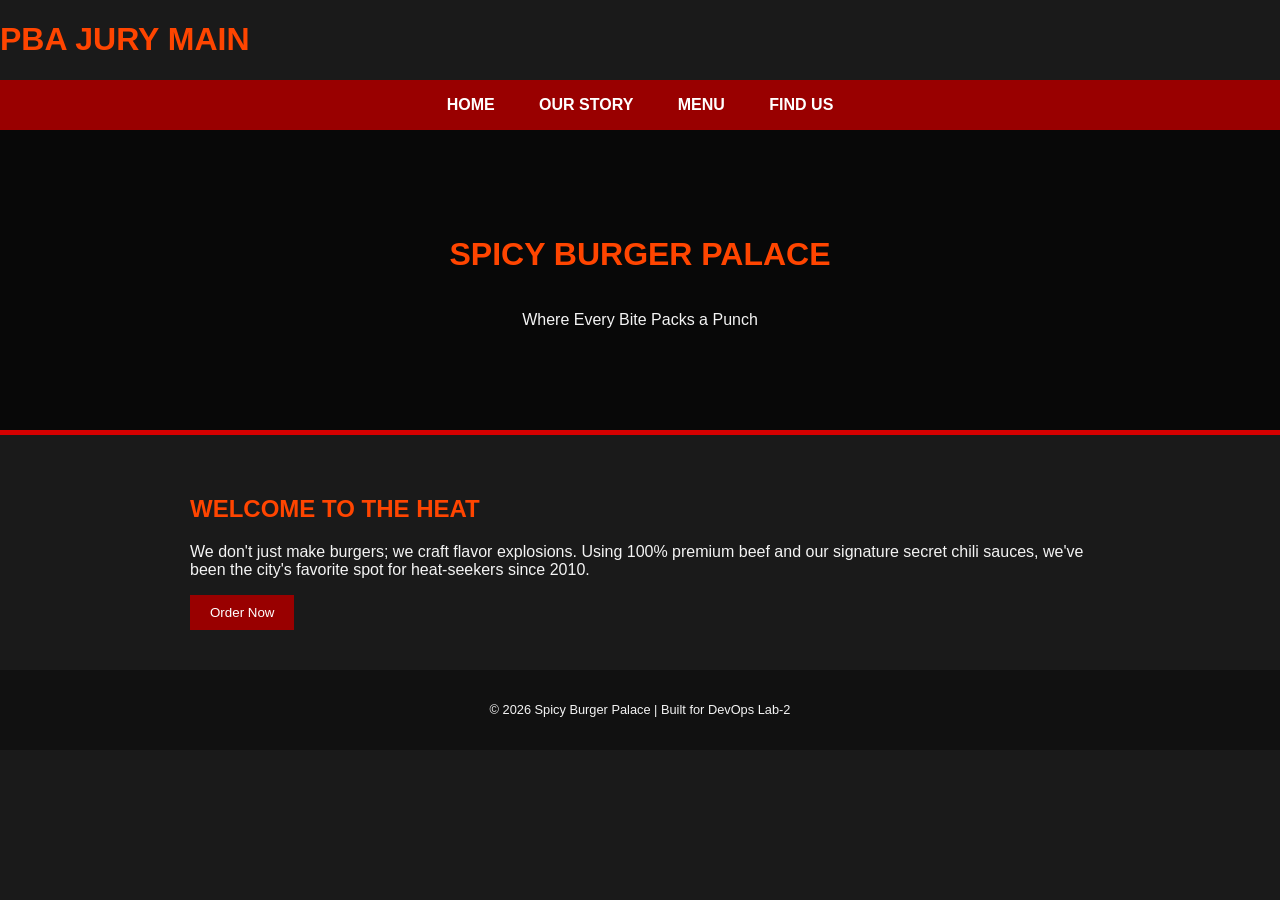
==== index.html @ 77371dec "Update index.html" ====
<!DOCTYPE html>
<html lang="en">
<head>
    <meta charset="UTF-8">
    <title>Spicy Burger Palace | Home</title>
    <link rel="stylesheet" href="style.css">
</head>
<body>
    <h1>PBA Jury main </h1>
    <nav>
        <a href="index.html">Home</a>
        <a href="about.html">Our Story</a>
        <a href="menu.html">Menu</a>
        <a href="contact.html">Find Us</a>
    </nav>

    <header>
        <h1>Spicy Burger Palace</h1>
        <p>Where Every Bite Packs a Punch</p>
    </header>

    <div class="container">
        <h2>Welcome to the Heat</h2>
        <p>We don't just make burgers; we craft flavor explosions. Using 100% premium beef and our signature secret chili sauces, we've been the city's favorite spot for heat-seekers since 2010.</p>
        <button style="background:#990000; color:white; padding:10px 20px; border:none; cursor:pointer;">Order Now</button>
    </div>

    <footer>
        <p>&copy; 2026 Spicy Burger Palace | Built for DevOps Lab-2</p>
    </footer>
</body>
</html>
---- style.css ----
/* style.css */
body {
    font-family: 'Segoe UI', Tahoma, Geneva, Verdana, sans-serif;
    background-color: #1a1a1a; /* Charcoal Black */
    color: #f4f4f4;
    margin: 0;
    padding: 0;
}

nav {
    background-color: #990000; /* Deep Spicy Red */
    padding: 1rem;
    text-align: center;
}

    nav a {
        color: white;
        text-decoration: none;
        margin: 0 20px;
        font-weight: bold;
        text-transform: uppercase;
    }

        nav a:hover {
            color: #ffcc00; /* Burger Yellow/Gold */
        }

header {
    background: linear-gradient(rgba(0,0,0,0.7), rgba(0,0,0,0.7)), url('https://images.unsplash.com/photo-1571091718767-18b5b1457add?ixlib=rb-1.2.1&auto=format&fit=crop&w=1352&q=80');
    background-size: cover;
    height: 300px;
    display: flex;
    flex-direction: column;
    justify-content: center;
    align-items: center;
    text-align: center;
    border-bottom: 5px solid #d40000;
}

.container {
    padding: 40px;
    max-width: 900px;
    margin: auto;
}

h1, h2 {
    color: #ff4500; /* Orange-Red Flame */
    text-transform: uppercase;
}

.menu-item {
    border-left: 4px solid #990000;
    padding-left: 20px;
    margin-bottom: 30px;
}

footer {
    text-align: center;
    padding: 20px;
    background-color: #111;
    font-size: 0.8rem;
}
s
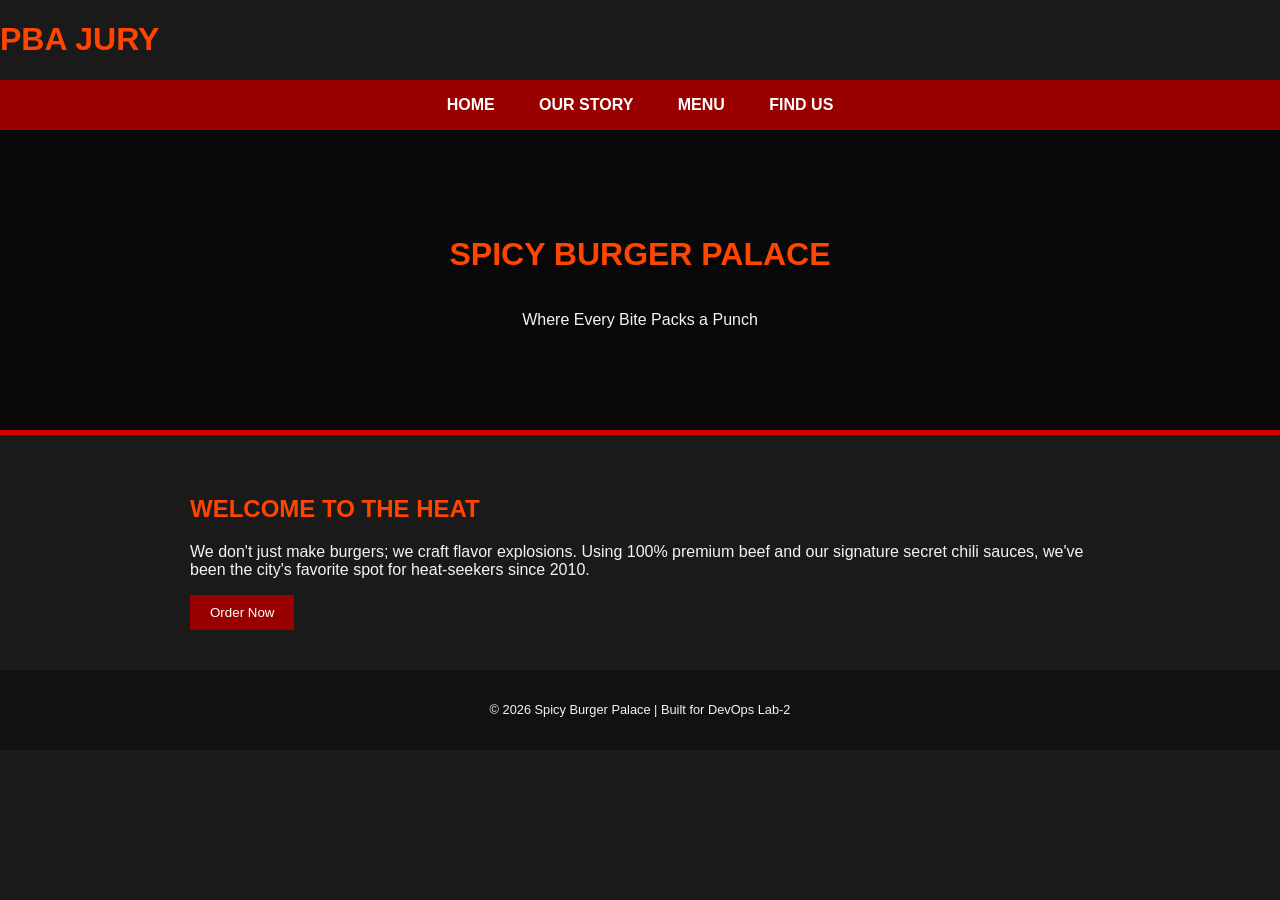
==== commit 10078b69: "Update index.html" ====
--- a/index.html
+++ b/index.html
@@ -6,7 +6,7 @@
     <link rel="stylesheet" href="style.css">
 </head>
 <body>
-    <h1>PBA Jury main </h1>
+    <h1>PBA Jury </h1>
     <nav>
         <a href="index.html">Home</a>
         <a href="about.html">Our Story</a>
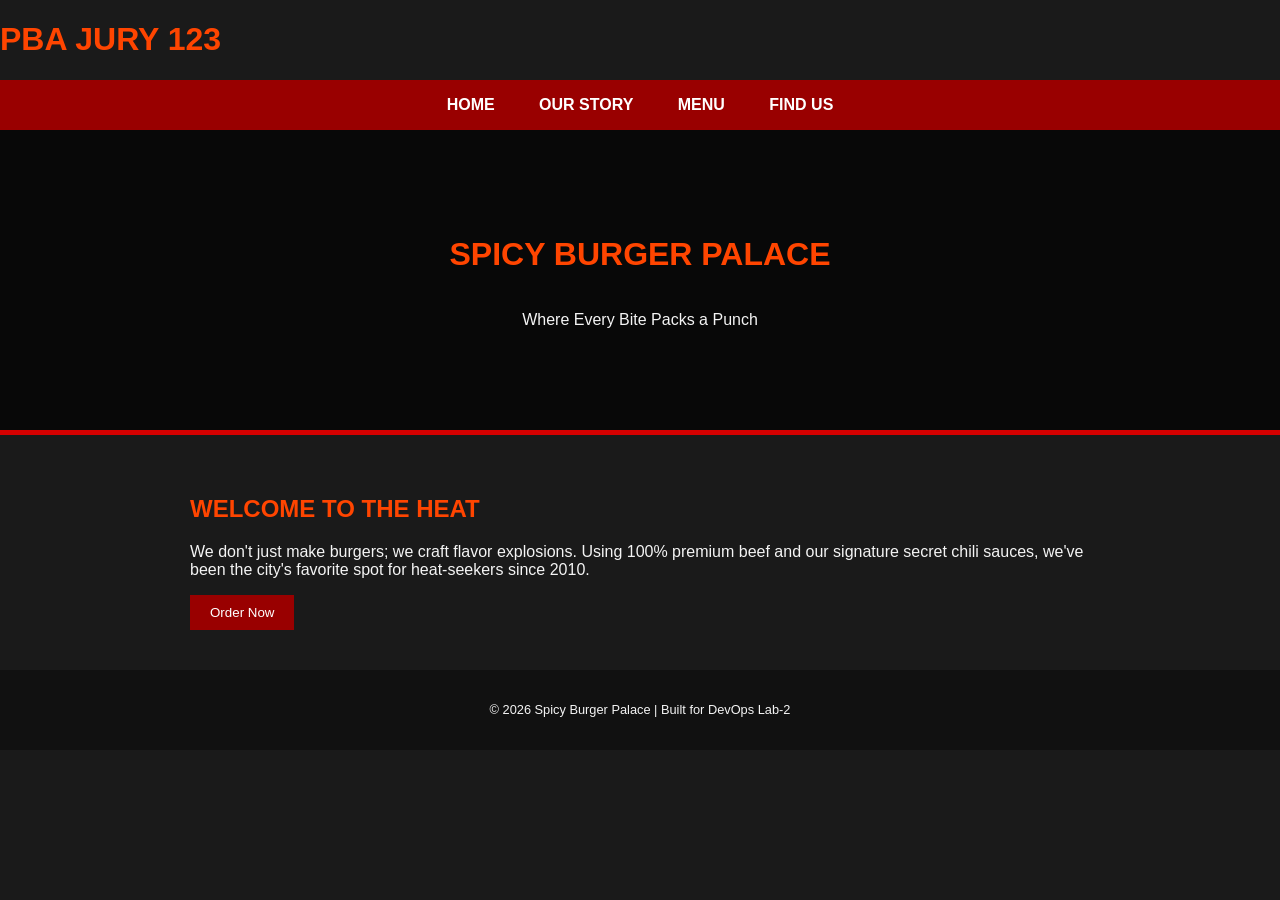
==== commit 925854ad: "Update index.html" ====
--- a/index.html
+++ b/index.html
@@ -6,7 +6,7 @@
     <link rel="stylesheet" href="style.css">
 </head>
 <body>
-    <h1>PBA Jury </h1>
+    <h1>PBA Jury 123 </h1>
     <nav>
         <a href="index.html">Home</a>
         <a href="about.html">Our Story</a>
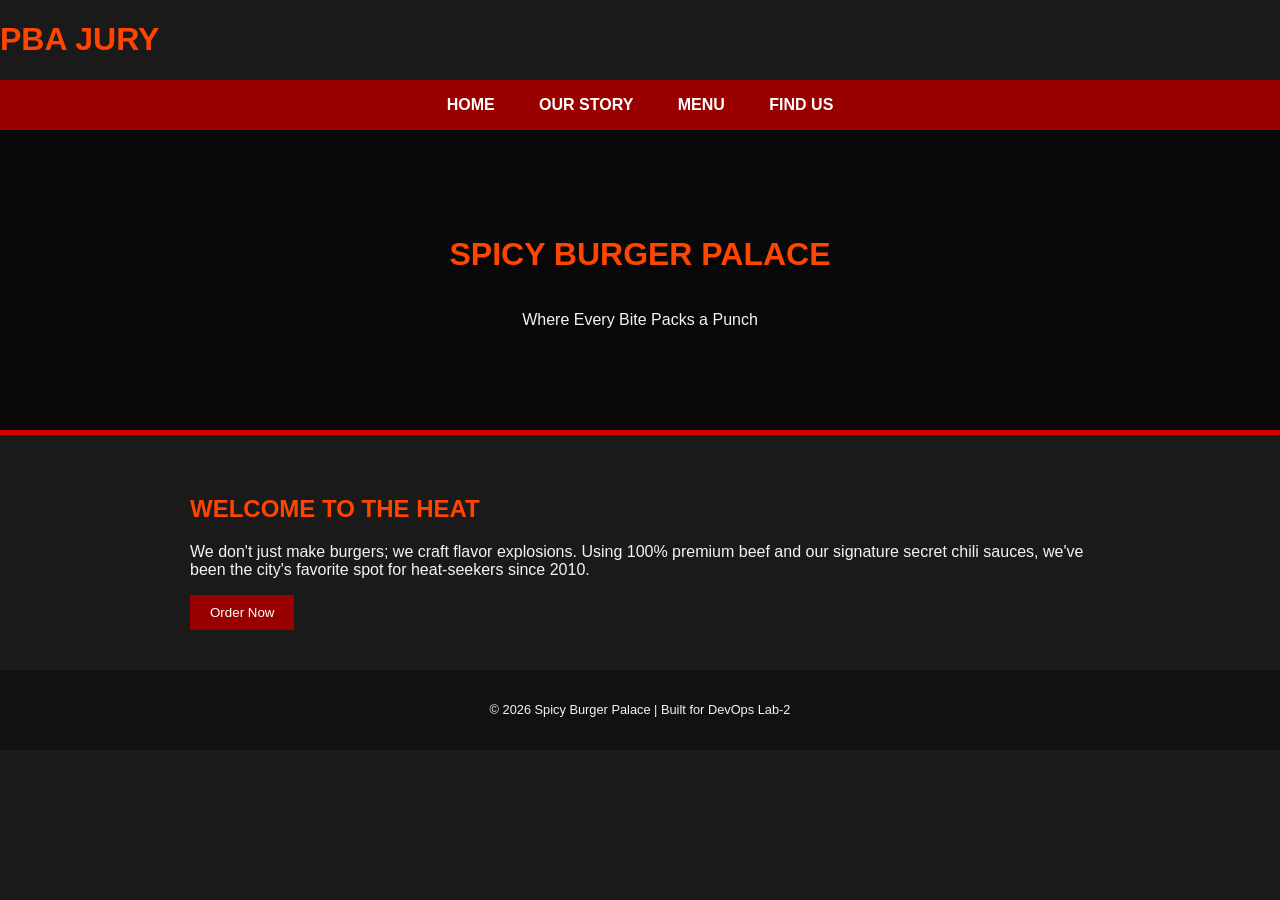
==== commit b2dfbbf3: "Update index.html" ====
--- a/index.html
+++ b/index.html
@@ -6,7 +6,7 @@
     <link rel="stylesheet" href="style.css">
 </head>
 <body>
-    <h1>PBA Jury 123 </h1>
+    <h1>PBA Jury </h1>
     <nav>
         <a href="index.html">Home</a>
         <a href="about.html">Our Story</a>
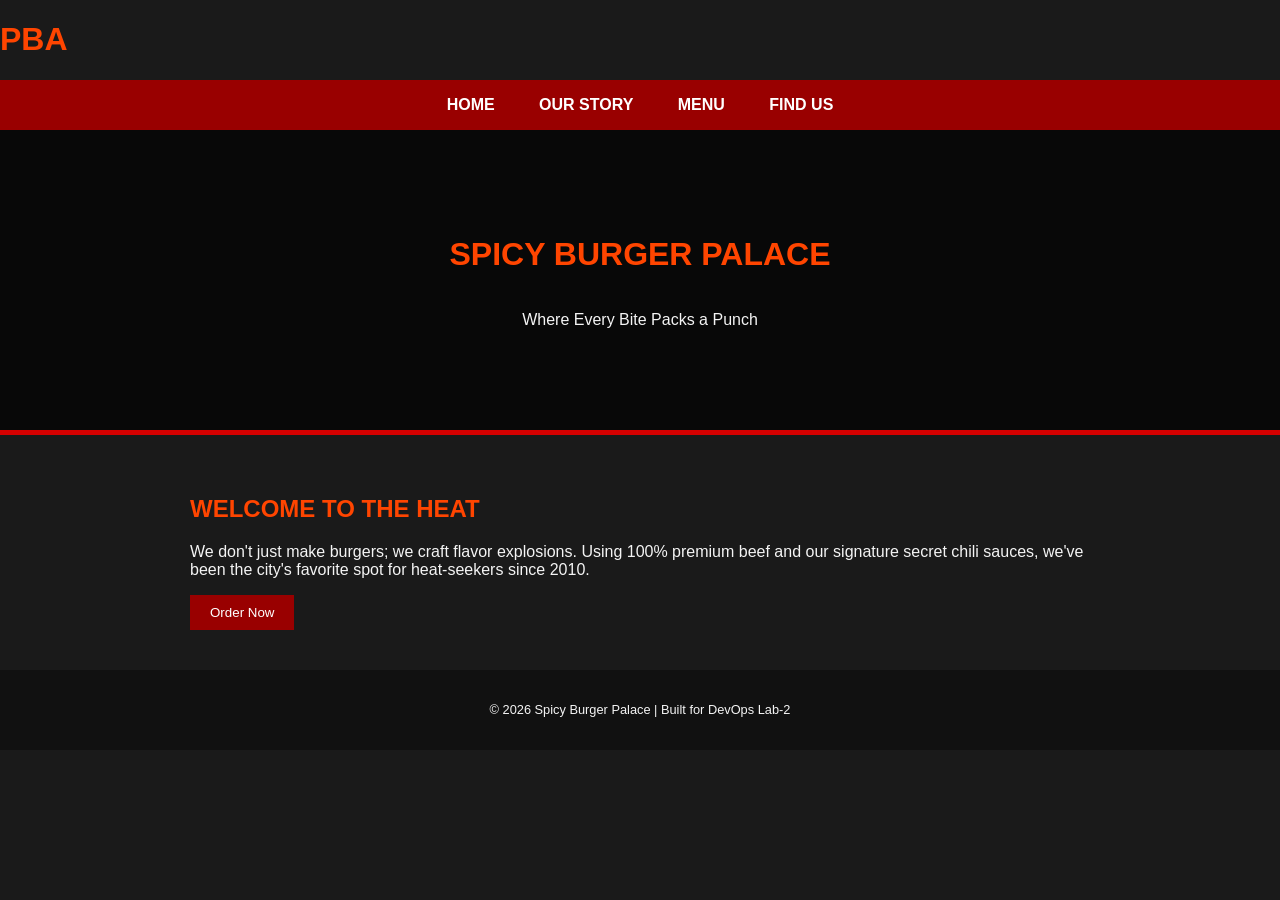
==== commit 2a8df7b4: "Update index.html" ====
--- a/index.html
+++ b/index.html
@@ -6,7 +6,7 @@
     <link rel="stylesheet" href="style.css">
 </head>
 <body>
-    <h1>PBA Jury </h1>
+    <h1>PBA</h1>
     <nav>
         <a href="index.html">Home</a>
         <a href="about.html">Our Story</a>
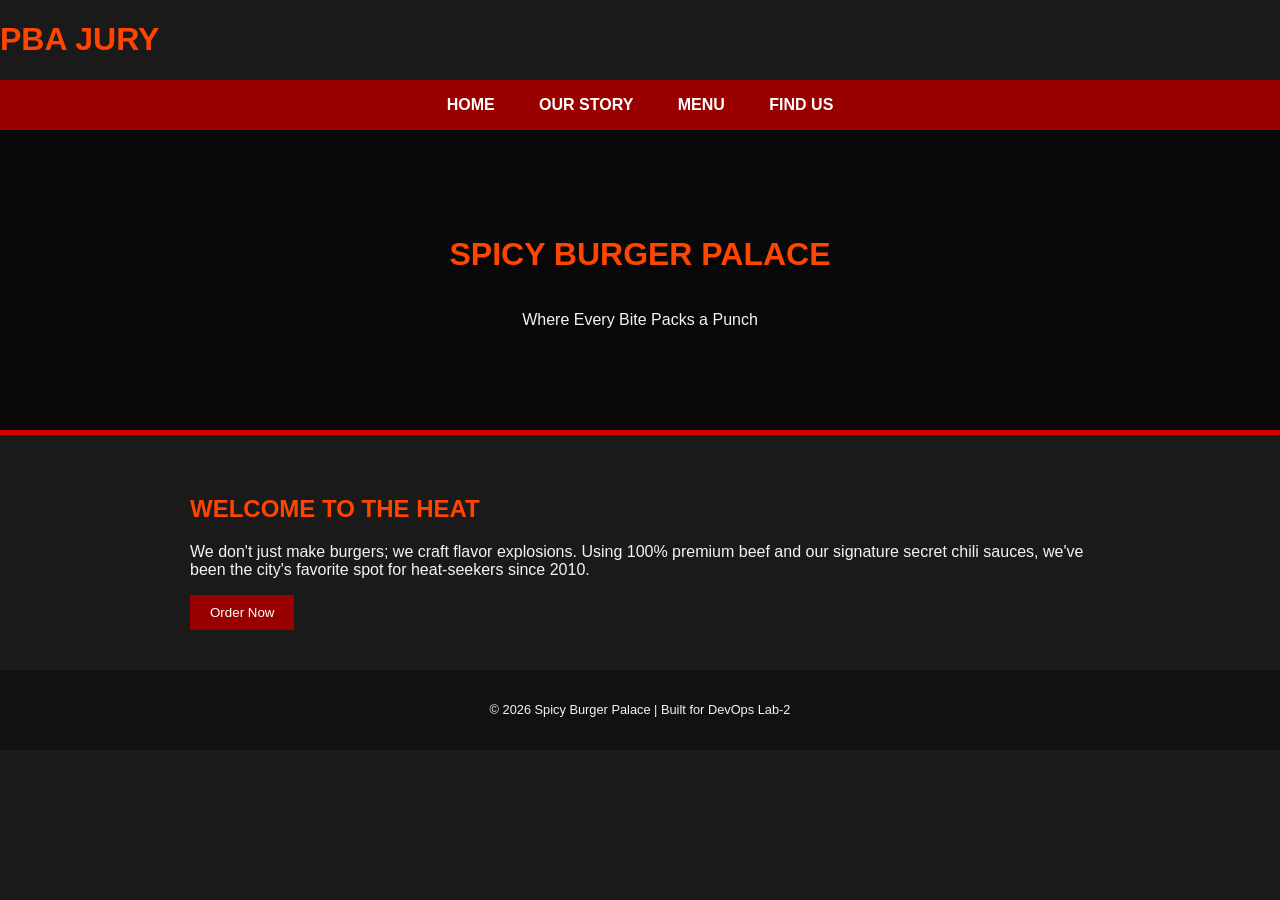
==== commit 2e37b674: "Update index.html" ====
--- a/index.html
+++ b/index.html
@@ -6,7 +6,7 @@
     <link rel="stylesheet" href="style.css">
 </head>
 <body>
-    <h1>PBA</h1>
+    <h1>PBA Jury</h1>
     <nav>
         <a href="index.html">Home</a>
         <a href="about.html">Our Story</a>
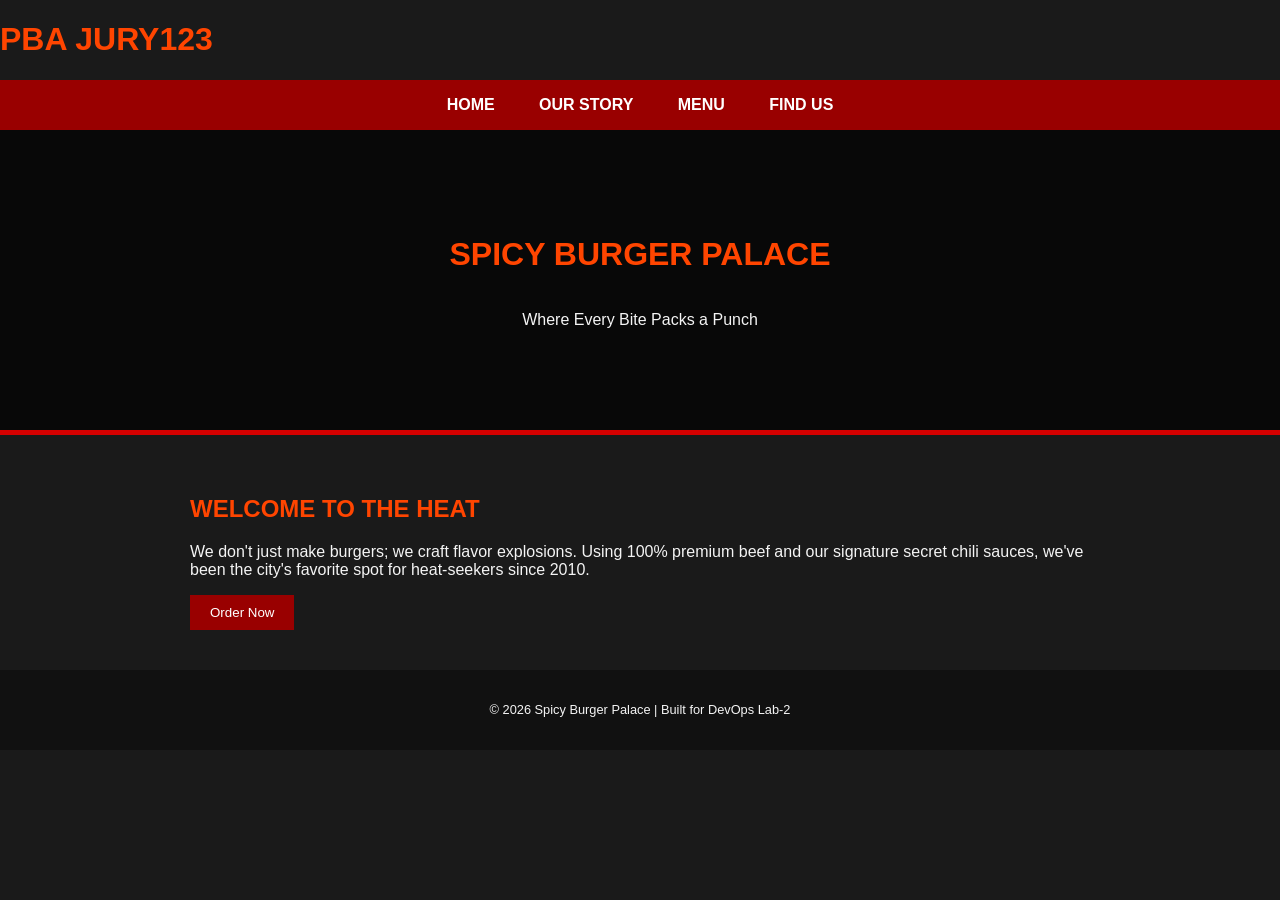
==== commit 77b0bed0: "Update index.html" ====
--- a/index.html
+++ b/index.html
@@ -6,7 +6,7 @@
     <link rel="stylesheet" href="style.css">
 </head>
 <body>
-    <h1>PBA Jury</h1>
+    <h1>PBA Jury123</h1>
     <nav>
         <a href="index.html">Home</a>
         <a href="about.html">Our Story</a>
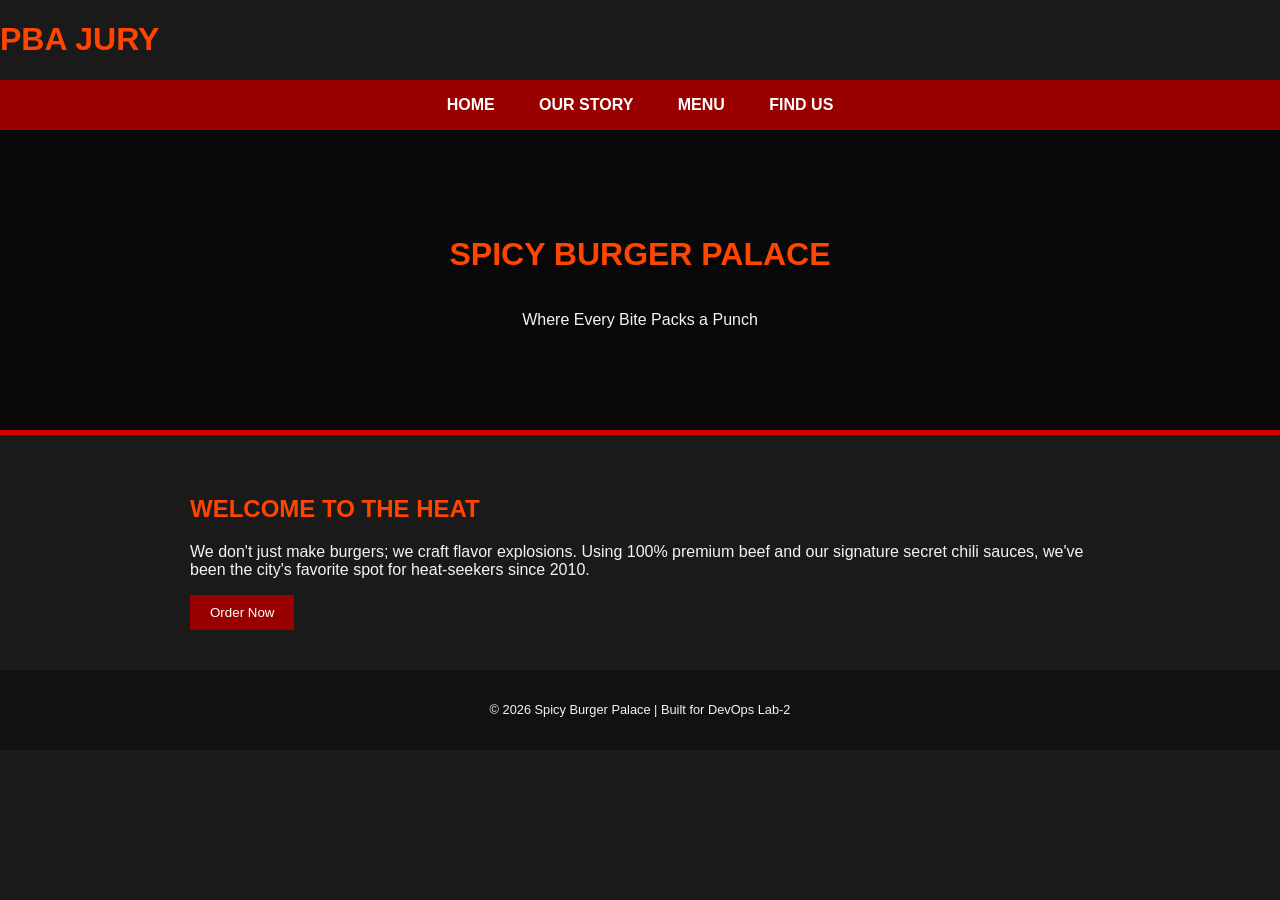
==== commit 73d35925: "Update index.html" ====
--- a/index.html
+++ b/index.html
@@ -6,7 +6,7 @@
     <link rel="stylesheet" href="style.css">
 </head>
 <body>
-    <h1>PBA Jury123</h1>
+    <h1>PBA Jury</h1>
     <nav>
         <a href="index.html">Home</a>
         <a href="about.html">Our Story</a>
